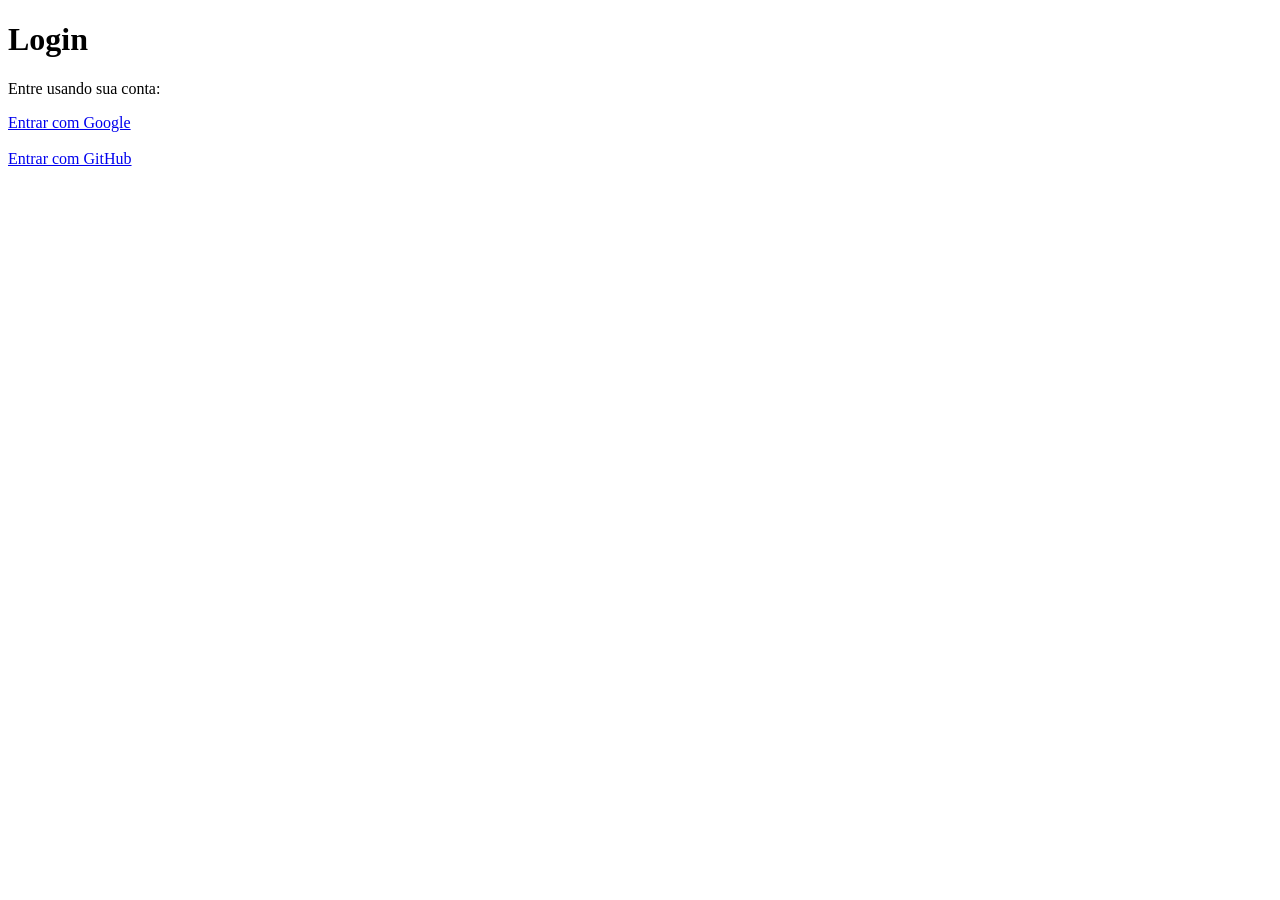
==== public/index.html @ a8159c3d "Add initial HTML structure for login page começo do html (publico)" ====
<!DOCTYPE html>
<html lang="pt-BR">
<head>
    <meta charset="UTF-8">
    <meta name="viewport" content="width=device-width, initial-scale=1.0">
    <title>Login</title>
</head>

<body>

    <h1>Login</h1>

    <p>Entre usando sua conta:</p>

    <a href="/oauth/login/google">
        Entrar com Google
    </a>

    <br><br>

    <a href="/oauth/login/github">
        Entrar com GitHub
    </a>

</body>
</html>
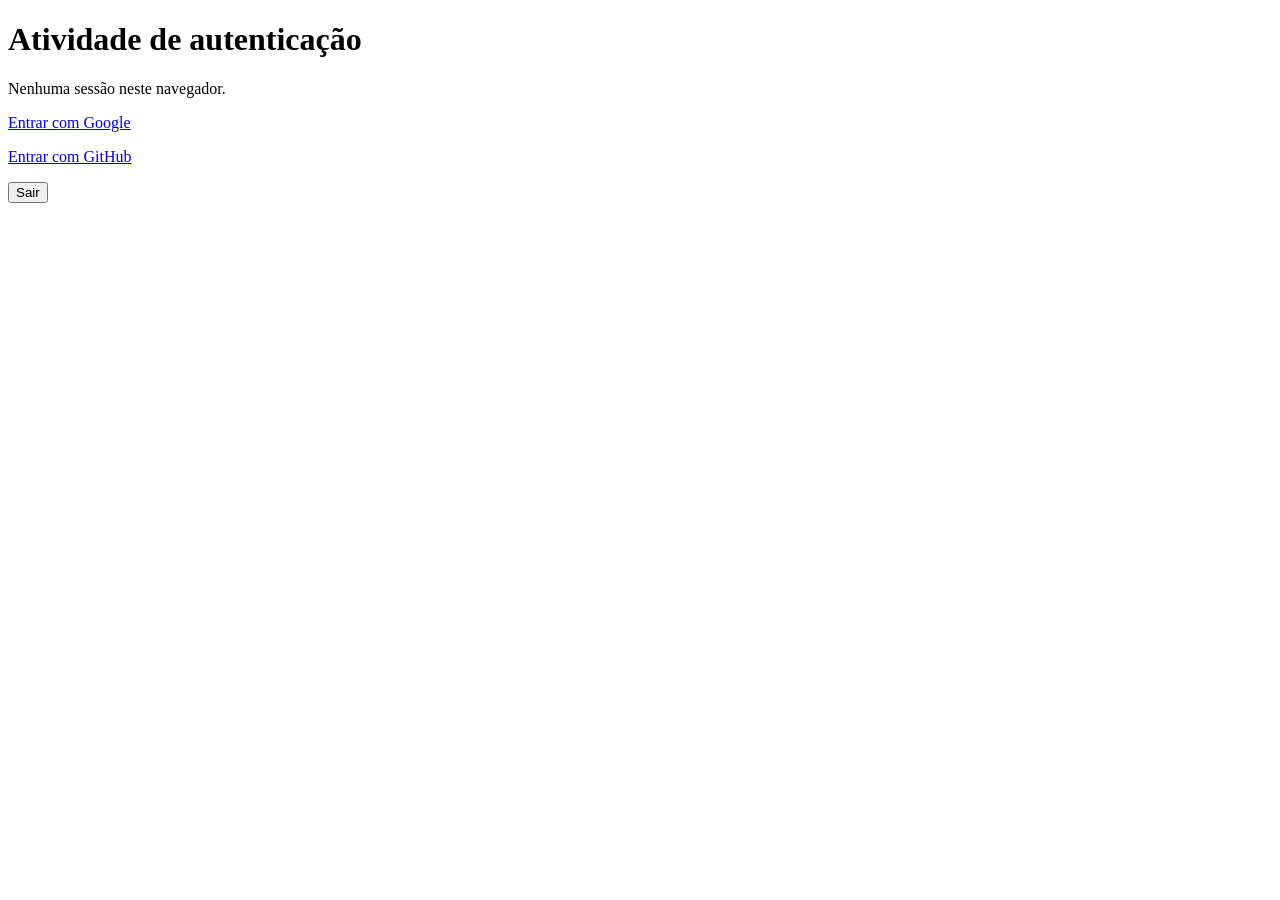
==== commit 52eb814f: "Show login status and logout control" ====
--- a/public/index.html
+++ b/public/index.html
@@ -1,26 +1,33 @@
-<!DOCTYPE html>
+<!doctype html>
 <html lang="pt-BR">
 <head>
-    <meta charset="UTF-8">
-    <meta name="viewport" content="width=device-width, initial-scale=1.0">
-    <title>Login</title>
+  <meta charset="utf-8">
+  <meta name="viewport" content="width=device-width, initial-scale=1">
+  <title>Login | Atividade OAuth</title>
 </head>
-
 <body>
-
-    <h1>Login</h1>
-
-    <p>Entre usando sua conta:</p>
-
-    <a href="/oauth/login/google">
-        Entrar com Google
-    </a>
-
-    <br><br>
-
-    <a href="/oauth/login/github">
-        Entrar com GitHub
-    </a>
-
+  <main>
+    <h1>Atividade de autenticação</h1>
+    <p id="status">Consultando a sessão...</p>
+    <nav aria-label="Opções de login">
+      <p><a href="/oauth/login/google">Entrar com Google</a></p>
+      <p><a href="/oauth/login/github">Entrar com GitHub</a></p>
+    </nav>
+    <form method="post" action="/oauth/logout">
+      <button type="submit">Sair</button>
+    </form>
+  </main>
+  <script>
+    fetch('/api/me', { credentials: 'same-origin' })
+      .then(response => response.ok ? response.json() : null)
+      .then(user => {
+        document.getElementById('status').textContent = user
+          ? 'Sessão de ' + (user.email || user.displayName || user.subject) + '.'
+          : 'Nenhuma sessão neste navegador.';
+      })
+      .catch(() => {
+        document.getElementById('status').textContent = 'Não foi possível consultar a sessão.';
+      });
+  </script>
 </body>
 </html>
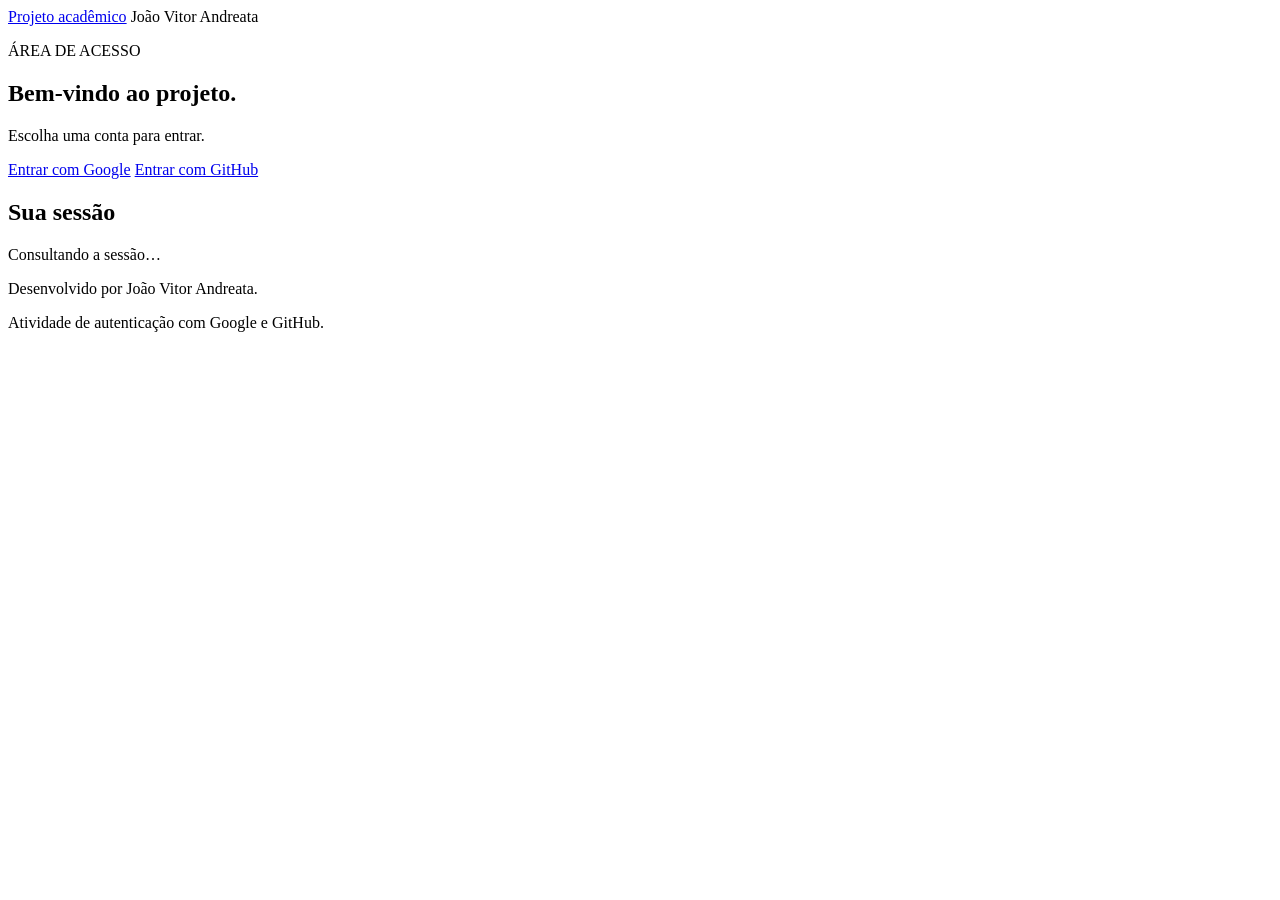
==== commit 53060f36: "Add simple responsive login layout and clear session states" ====
--- a/public/index.html
+++ b/public/index.html
@@ -3,31 +3,43 @@
 <head>
   <meta charset="utf-8">
   <meta name="viewport" content="width=device-width, initial-scale=1">
-  <title>Login | Atividade OAuth</title>
+  <meta name="description" content="Página de acesso do projeto acadêmico de João Vitor Andreata.">
+  <title>Acesso ao projeto | João Vitor Andreata</title>
+  <link rel="stylesheet" href="/styles.css">
+  <script src="/app.js" defer></script>
 </head>
 <body>
-  <main>
-    <h1>Atividade de autenticação</h1>
-    <p id="status">Consultando a sessão...</p>
-    <nav aria-label="Opções de login">
-      <p><a href="/oauth/login/google">Entrar com Google</a></p>
-      <p><a href="/oauth/login/github">Entrar com GitHub</a></p>
-    </nav>
-    <form method="post" action="/oauth/logout">
-      <button type="submit">Sair</button>
-    </form>
+  <header class="site-header">
+    <a class="site-name" href="/">Projeto acadêmico</a>
+    <span>João Vitor Andreata</span>
+  </header>
+
+  <main class="page">
+    <section class="login-card" aria-labelledby="page-title">
+      <p class="eyebrow">ÁREA DE ACESSO</p>
+      <h1 id="page-title">Bem-vindo ao projeto.</h1>
+      <p class="intro">Escolha uma conta para entrar.</p>
+
+      <nav class="login-options" aria-label="Opções de login">
+        <a class="button button-google" href="/oauth/login/google">Entrar com Google</a>
+        <a class="button button-github" href="/oauth/login/github">Entrar com GitHub</a>
+      </nav>
+
+      <div class="session-box">
+        <h2>Sua sessão</h2>
+        <p id="status" role="status" aria-live="polite" aria-busy="true">Consultando a sessão…</p>
+        <form id="logout-form" method="post" action="/oauth/logout" hidden>
+          <button class="button button-logout" type="submit">Sair da conta</button>
+        </form>
+      </div>
+
+      <noscript><p class="notice">Ative o JavaScript para consultar sua sessão. Os links de login continuam disponíveis.</p></noscript>
+    </section>
   </main>
-  <script>
-    fetch('/api/me', { credentials: 'same-origin' })
-      .then(response => response.ok ? response.json() : null)
-      .then(user => {
-        document.getElementById('status').textContent = user
-          ? 'Sessão de ' + (user.email || user.displayName || user.subject) + '.'
-          : 'Nenhuma sessão neste navegador.';
-      })
-      .catch(() => {
-        document.getElementById('status').textContent = 'Não foi possível consultar a sessão.';
-      });
-  </script>
+
+  <footer class="site-footer">
+    <p>Desenvolvido por João Vitor Andreata.</p>
+    <p>Atividade de autenticação com Google e GitHub.</p>
+  </footer>
 </body>
 </html>
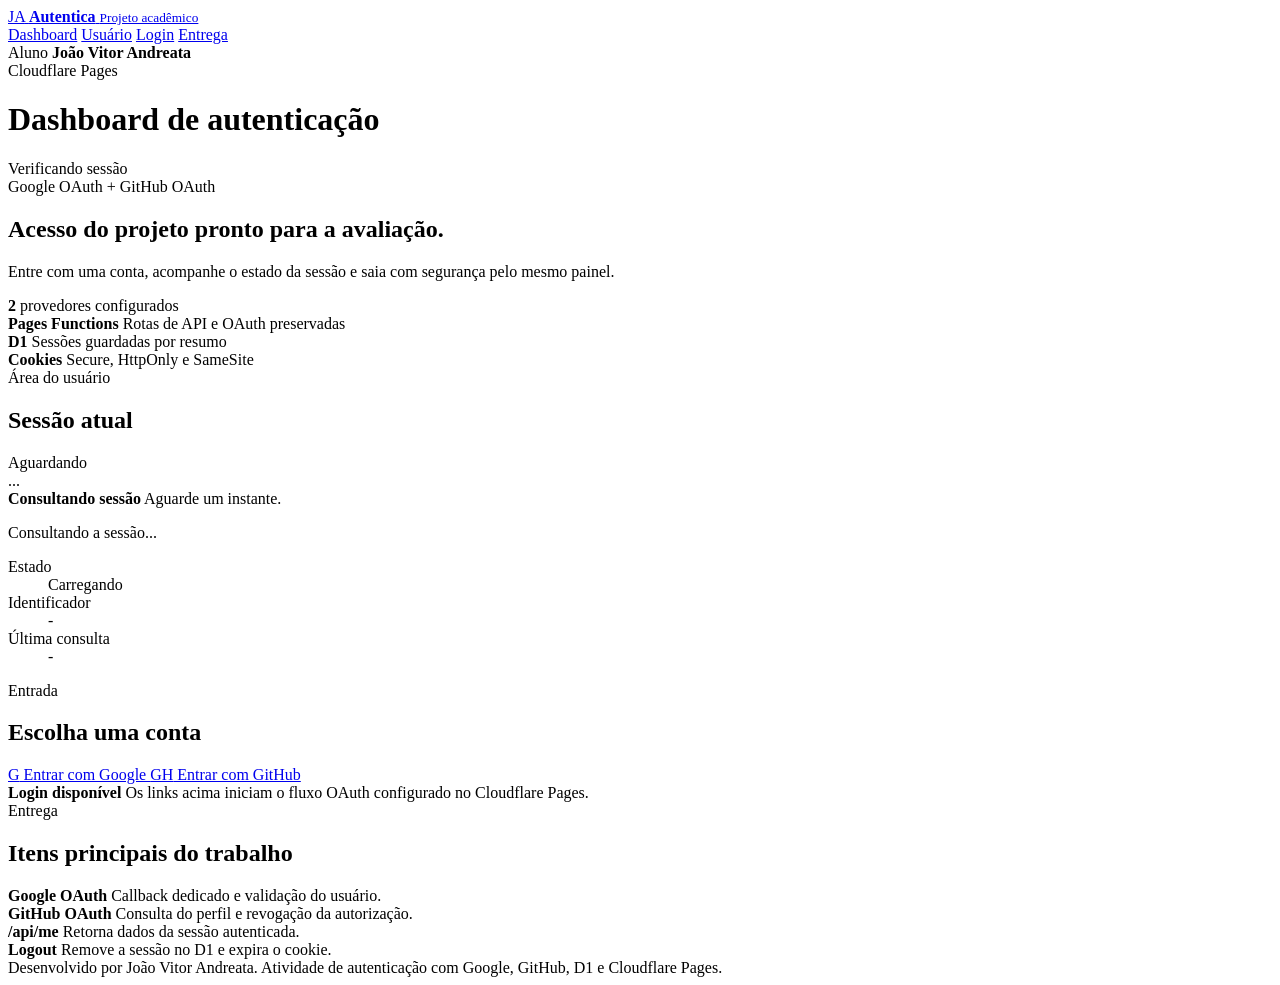
==== commit b73b9e72: "adiciona o dashboard" ====
--- a/public/index.html
+++ b/public/index.html
@@ -3,43 +3,183 @@
 <head>
   <meta charset="utf-8">
   <meta name="viewport" content="width=device-width, initial-scale=1">
-  <meta name="description" content="Página de acesso do projeto acadêmico de João Vitor Andreata.">
-  <title>Acesso ao projeto | João Vitor Andreata</title>
+  <meta name="description" content="Dashboard de acesso do projeto acadêmico de João Vitor Andreata.">
+  <title>Dashboard | João Vitor Andreata</title>
   <link rel="stylesheet" href="/styles.css">
   <script src="/app.js" defer></script>
 </head>
-<body>
-  <header class="site-header">
-    <a class="site-name" href="/">Projeto acadêmico</a>
-    <span>João Vitor Andreata</span>
-  </header>
+<body data-session="loading">
+  <div class="dashboard-shell">
+    <aside class="sidebar" aria-label="Menu do dashboard">
+      <a class="brand" href="/">
+        <span class="brand-mark">JA</span>
+        <span>
+          <strong>Autentica</strong>
+          <small>Projeto acadêmico</small>
+        </span>
+      </a>
 
-  <main class="page">
-    <section class="login-card" aria-labelledby="page-title">
-      <p class="eyebrow">ÁREA DE ACESSO</p>
-      <h1 id="page-title">Bem-vindo ao projeto.</h1>
-      <p class="intro">Escolha uma conta para entrar.</p>
-
-      <nav class="login-options" aria-label="Opções de login">
-        <a class="button button-google" href="/oauth/login/google">Entrar com Google</a>
-        <a class="button button-github" href="/oauth/login/github">Entrar com GitHub</a>
+      <nav class="sidebar-nav">
+        <a class="nav-item active" href="#inicio">Dashboard</a>
+        <a class="nav-item" href="#usuario">Usuário</a>
+        <a class="nav-item" href="#login">Login</a>
+        <a class="nav-item" href="#entrega">Entrega</a>
       </nav>
 
-      <div class="session-box">
-        <h2>Sua sessão</h2>
-        <p id="status" role="status" aria-live="polite" aria-busy="true">Consultando a sessão…</p>
-        <form id="logout-form" method="post" action="/oauth/logout" hidden>
-          <button class="button button-logout" type="submit">Sair da conta</button>
-        </form>
+      <div class="sidebar-footer">
+        <span class="mini-label">Aluno</span>
+        <strong>João Vitor Andreata</strong>
       </div>
+    </aside>
 
-      <noscript><p class="notice">Ative o JavaScript para consultar sua sessão. Os links de login continuam disponíveis.</p></noscript>
-    </section>
-  </main>
+    <main class="main-panel" id="inicio">
+      <header class="topbar">
+        <div>
+          <span class="mini-label">Cloudflare Pages</span>
+          <h1>Dashboard de autenticação</h1>
+        </div>
+        <span class="session-pill" id="session-pill">Verificando sessão</span>
+      </header>
 
-  <footer class="site-footer">
-    <p>Desenvolvido por João Vitor Andreata.</p>
-    <p>Atividade de autenticação com Google e GitHub.</p>
-  </footer>
+      <section class="hero-panel" aria-labelledby="dashboard-title">
+        <div>
+          <span class="mini-label">Google OAuth + GitHub OAuth</span>
+          <h2 id="dashboard-title">Acesso do projeto pronto para a avaliação.</h2>
+          <p>Entre com uma conta, acompanhe o estado da sessão e saia com segurança pelo mesmo painel.</p>
+        </div>
+        <div class="hero-metric" aria-label="Resumo do projeto">
+          <strong>2</strong>
+          <span>provedores configurados</span>
+        </div>
+      </section>
+
+      <section class="status-grid" aria-label="Resumo técnico">
+        <article class="status-card">
+          <span class="status-dot dot-green"></span>
+          <div>
+            <strong>Pages Functions</strong>
+            <span>Rotas de API e OAuth preservadas</span>
+          </div>
+        </article>
+        <article class="status-card">
+          <span class="status-dot dot-blue"></span>
+          <div>
+            <strong>D1</strong>
+            <span>Sessões guardadas por resumo</span>
+          </div>
+        </article>
+        <article class="status-card">
+          <span class="status-dot dot-orange"></span>
+          <div>
+            <strong>Cookies</strong>
+            <span>Secure, HttpOnly e SameSite</span>
+          </div>
+        </article>
+      </section>
+
+      <section class="content-grid">
+        <article class="card profile-card" id="usuario">
+          <div class="card-header">
+            <div>
+              <span class="mini-label">Área do usuário</span>
+              <h2>Sessão atual</h2>
+            </div>
+            <span class="card-badge" id="provider-badge">Aguardando</span>
+          </div>
+
+          <div class="profile-summary">
+            <span class="avatar" id="user-avatar">...</span>
+            <div>
+              <strong id="user-name">Consultando sessão</strong>
+              <span id="user-email">Aguarde um instante.</span>
+            </div>
+          </div>
+
+          <p id="status" role="status" aria-live="polite" aria-busy="true">Consultando a sessão...</p>
+
+          <dl class="session-details">
+            <div>
+              <dt>Estado</dt>
+              <dd id="session-state">Carregando</dd>
+            </div>
+            <div>
+              <dt>Identificador</dt>
+              <dd id="user-subject">-</dd>
+            </div>
+            <div>
+              <dt>Última consulta</dt>
+              <dd id="last-check">-</dd>
+            </div>
+          </dl>
+
+          <form id="logout-form" method="post" action="/oauth/logout" hidden>
+            <button class="button button-logout" type="submit">Sair da conta</button>
+          </form>
+        </article>
+
+        <article class="card login-card" id="login">
+          <div class="card-header">
+            <div>
+              <span class="mini-label">Entrada</span>
+              <h2>Escolha uma conta</h2>
+            </div>
+          </div>
+
+          <nav class="login-options" aria-label="Opções de login">
+            <a class="button button-google" href="/oauth/login/google">
+              <span class="button-icon">G</span>
+              Entrar com Google
+            </a>
+            <a class="button button-github" href="/oauth/login/github">
+              <span class="button-icon">GH</span>
+              Entrar com GitHub
+            </a>
+          </nav>
+
+          <div class="login-note">
+            <strong id="login-title">Login disponível</strong>
+            <span id="login-copy">Os links acima iniciam o fluxo OAuth configurado no Cloudflare Pages.</span>
+          </div>
+        </article>
+      </section>
+
+      <section class="card delivery-card" id="entrega">
+        <div class="card-header">
+          <div>
+            <span class="mini-label">Entrega</span>
+            <h2>Itens principais do trabalho</h2>
+          </div>
+        </div>
+
+        <div class="delivery-list">
+          <div>
+            <strong>Google OAuth</strong>
+            <span>Callback dedicado e validação do usuário.</span>
+          </div>
+          <div>
+            <strong>GitHub OAuth</strong>
+            <span>Consulta do perfil e revogação da autorização.</span>
+          </div>
+          <div>
+            <strong>/api/me</strong>
+            <span>Retorna dados da sessão autenticada.</span>
+          </div>
+          <div>
+            <strong>Logout</strong>
+            <span>Remove a sessão no D1 e expira o cookie.</span>
+          </div>
+        </div>
+      </section>
+
+      <footer class="footer">
+        <span>Desenvolvido por João Vitor Andreata.</span>
+        <span>Atividade de autenticação com Google, GitHub, D1 e Cloudflare Pages.</span>
+      </footer>
+
+      <noscript>
+        <p class="notice">Ative o JavaScript para consultar sua sessão. Os links de login continuam disponíveis.</p>
+      </noscript>
+    </main>
+  </div>
 </body>
 </html>
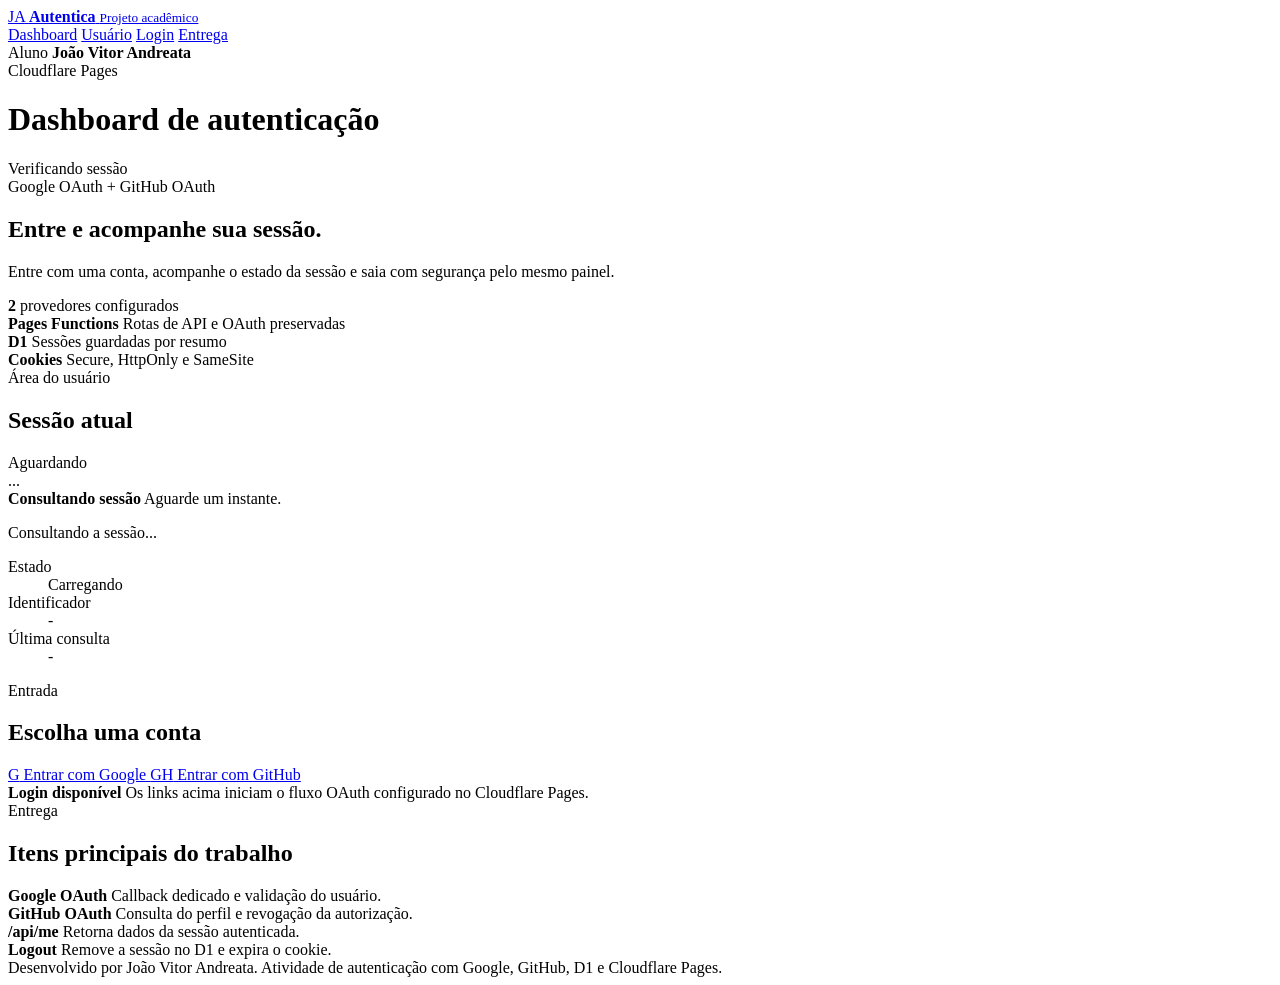
==== commit fb94be4b: "evidencias atualiza as evidencias do trabalho" ====
--- a/public/index.html
+++ b/public/index.html
@@ -1,185 +1,185 @@
-<!doctype html>
-<html lang="pt-BR">
-<head>
-  <meta charset="utf-8">
-  <meta name="viewport" content="width=device-width, initial-scale=1">
-  <meta name="description" content="Dashboard de acesso do projeto acadêmico de João Vitor Andreata.">
-  <title>Dashboard | João Vitor Andreata</title>
-  <link rel="stylesheet" href="/styles.css">
-  <script src="/app.js" defer></script>
-</head>
-<body data-session="loading">
-  <div class="dashboard-shell">
-    <aside class="sidebar" aria-label="Menu do dashboard">
-      <a class="brand" href="/">
-        <span class="brand-mark">JA</span>
-        <span>
-          <strong>Autentica</strong>
-          <small>Projeto acadêmico</small>
-        </span>
-      </a>
-
-      <nav class="sidebar-nav">
-        <a class="nav-item active" href="#inicio">Dashboard</a>
-        <a class="nav-item" href="#usuario">Usuário</a>
-        <a class="nav-item" href="#login">Login</a>
-        <a class="nav-item" href="#entrega">Entrega</a>
-      </nav>
-
-      <div class="sidebar-footer">
-        <span class="mini-label">Aluno</span>
-        <strong>João Vitor Andreata</strong>
-      </div>
-    </aside>
-
-    <main class="main-panel" id="inicio">
-      <header class="topbar">
-        <div>
-          <span class="mini-label">Cloudflare Pages</span>
-          <h1>Dashboard de autenticação</h1>
-        </div>
-        <span class="session-pill" id="session-pill">Verificando sessão</span>
-      </header>
-
-      <section class="hero-panel" aria-labelledby="dashboard-title">
-        <div>
-          <span class="mini-label">Google OAuth + GitHub OAuth</span>
-          <h2 id="dashboard-title">Acesso do projeto pronto para a avaliação.</h2>
-          <p>Entre com uma conta, acompanhe o estado da sessão e saia com segurança pelo mesmo painel.</p>
-        </div>
-        <div class="hero-metric" aria-label="Resumo do projeto">
-          <strong>2</strong>
-          <span>provedores configurados</span>
-        </div>
-      </section>
-
-      <section class="status-grid" aria-label="Resumo técnico">
-        <article class="status-card">
-          <span class="status-dot dot-green"></span>
-          <div>
-            <strong>Pages Functions</strong>
-            <span>Rotas de API e OAuth preservadas</span>
-          </div>
-        </article>
-        <article class="status-card">
-          <span class="status-dot dot-blue"></span>
-          <div>
-            <strong>D1</strong>
-            <span>Sessões guardadas por resumo</span>
-          </div>
-        </article>
-        <article class="status-card">
-          <span class="status-dot dot-orange"></span>
-          <div>
-            <strong>Cookies</strong>
-            <span>Secure, HttpOnly e SameSite</span>
-          </div>
-        </article>
-      </section>
-
-      <section class="content-grid">
-        <article class="card profile-card" id="usuario">
-          <div class="card-header">
-            <div>
-              <span class="mini-label">Área do usuário</span>
-              <h2>Sessão atual</h2>
-            </div>
-            <span class="card-badge" id="provider-badge">Aguardando</span>
-          </div>
-
-          <div class="profile-summary">
-            <span class="avatar" id="user-avatar">...</span>
-            <div>
-              <strong id="user-name">Consultando sessão</strong>
-              <span id="user-email">Aguarde um instante.</span>
-            </div>
-          </div>
-
-          <p id="status" role="status" aria-live="polite" aria-busy="true">Consultando a sessão...</p>
-
-          <dl class="session-details">
-            <div>
-              <dt>Estado</dt>
-              <dd id="session-state">Carregando</dd>
-            </div>
-            <div>
-              <dt>Identificador</dt>
-              <dd id="user-subject">-</dd>
-            </div>
-            <div>
-              <dt>Última consulta</dt>
-              <dd id="last-check">-</dd>
-            </div>
-          </dl>
-
-          <form id="logout-form" method="post" action="/oauth/logout" hidden>
-            <button class="button button-logout" type="submit">Sair da conta</button>
-          </form>
-        </article>
-
-        <article class="card login-card" id="login">
-          <div class="card-header">
-            <div>
-              <span class="mini-label">Entrada</span>
-              <h2>Escolha uma conta</h2>
-            </div>
-          </div>
-
-          <nav class="login-options" aria-label="Opções de login">
-            <a class="button button-google" href="/oauth/login/google">
-              <span class="button-icon">G</span>
-              Entrar com Google
-            </a>
-            <a class="button button-github" href="/oauth/login/github">
-              <span class="button-icon">GH</span>
-              Entrar com GitHub
-            </a>
-          </nav>
-
-          <div class="login-note">
-            <strong id="login-title">Login disponível</strong>
-            <span id="login-copy">Os links acima iniciam o fluxo OAuth configurado no Cloudflare Pages.</span>
-          </div>
-        </article>
-      </section>
-
-      <section class="card delivery-card" id="entrega">
-        <div class="card-header">
-          <div>
-            <span class="mini-label">Entrega</span>
-            <h2>Itens principais do trabalho</h2>
-          </div>
-        </div>
-
-        <div class="delivery-list">
-          <div>
-            <strong>Google OAuth</strong>
-            <span>Callback dedicado e validação do usuário.</span>
-          </div>
-          <div>
-            <strong>GitHub OAuth</strong>
-            <span>Consulta do perfil e revogação da autorização.</span>
-          </div>
-          <div>
-            <strong>/api/me</strong>
-            <span>Retorna dados da sessão autenticada.</span>
-          </div>
-          <div>
-            <strong>Logout</strong>
-            <span>Remove a sessão no D1 e expira o cookie.</span>
-          </div>
-        </div>
-      </section>
-
-      <footer class="footer">
-        <span>Desenvolvido por João Vitor Andreata.</span>
-        <span>Atividade de autenticação com Google, GitHub, D1 e Cloudflare Pages.</span>
-      </footer>
-
-      <noscript>
-        <p class="notice">Ative o JavaScript para consultar sua sessão. Os links de login continuam disponíveis.</p>
-      </noscript>
-    </main>
-  </div>
-</body>
-</html>
+<!doctype html>
+<html lang="pt-BR">
+<head>
+  <meta charset="utf-8">
+  <meta name="viewport" content="width=device-width, initial-scale=1">
+  <meta name="description" content="Dashboard de acesso do projeto acadêmico de João Vitor Andreata.">
+  <title>Dashboard | João Vitor Andreata</title>
+  <link rel="stylesheet" href="/styles.css">
+  <script src="/app.js" defer></script>
+</head>
+<body data-session="loading">
+  <div class="dashboard-shell">
+    <aside class="sidebar" aria-label="Menu do dashboard">
+      <a class="brand" href="/">
+        <span class="brand-mark">JA</span>
+        <span>
+          <strong>Autentica</strong>
+          <small>Projeto acadêmico</small>
+        </span>
+      </a>
+
+      <nav class="sidebar-nav">
+        <a class="nav-item active" href="#inicio">Dashboard</a>
+        <a class="nav-item" href="#usuario">Usuário</a>
+        <a class="nav-item" href="#login">Login</a>
+        <a class="nav-item" href="#entrega">Entrega</a>
+      </nav>
+
+      <div class="sidebar-footer">
+        <span class="mini-label">Aluno</span>
+        <strong>João Vitor Andreata</strong>
+      </div>
+    </aside>
+
+    <main class="main-panel" id="inicio">
+      <header class="topbar">
+        <div>
+          <span class="mini-label">Cloudflare Pages</span>
+          <h1>Dashboard de autenticação</h1>
+        </div>
+        <span class="session-pill" id="session-pill">Verificando sessão</span>
+      </header>
+
+      <section class="hero-panel" aria-labelledby="dashboard-title">
+        <div>
+          <span class="mini-label">Google OAuth + GitHub OAuth</span>
+          <h2 id="dashboard-title">Entre e acompanhe sua sessão.</h2>
+          <p>Entre com uma conta, acompanhe o estado da sessão e saia com segurança pelo mesmo painel.</p>
+        </div>
+        <div class="hero-metric" aria-label="Resumo do projeto">
+          <strong>2</strong>
+          <span>provedores configurados</span>
+        </div>
+      </section>
+
+      <section class="status-grid" aria-label="Resumo técnico">
+        <article class="status-card">
+          <span class="status-dot dot-green"></span>
+          <div>
+            <strong>Pages Functions</strong>
+            <span>Rotas de API e OAuth preservadas</span>
+          </div>
+        </article>
+        <article class="status-card">
+          <span class="status-dot dot-blue"></span>
+          <div>
+            <strong>D1</strong>
+            <span>Sessões guardadas por resumo</span>
+          </div>
+        </article>
+        <article class="status-card">
+          <span class="status-dot dot-orange"></span>
+          <div>
+            <strong>Cookies</strong>
+            <span>Secure, HttpOnly e SameSite</span>
+          </div>
+        </article>
+      </section>
+
+      <section class="content-grid">
+        <article class="card profile-card" id="usuario">
+          <div class="card-header">
+            <div>
+              <span class="mini-label">Área do usuário</span>
+              <h2>Sessão atual</h2>
+            </div>
+            <span class="card-badge" id="provider-badge">Aguardando</span>
+          </div>
+
+          <div class="profile-summary">
+            <span class="avatar" id="user-avatar">...</span>
+            <div>
+              <strong id="user-name">Consultando sessão</strong>
+              <span id="user-email">Aguarde um instante.</span>
+            </div>
+          </div>
+
+          <p id="status" role="status" aria-live="polite" aria-busy="true">Consultando a sessão...</p>
+
+          <dl class="session-details">
+            <div>
+              <dt>Estado</dt>
+              <dd id="session-state">Carregando</dd>
+            </div>
+            <div>
+              <dt>Identificador</dt>
+              <dd id="user-subject">-</dd>
+            </div>
+            <div>
+              <dt>Última consulta</dt>
+              <dd id="last-check">-</dd>
+            </div>
+          </dl>
+
+          <form id="logout-form" method="post" action="/oauth/logout" hidden>
+            <button class="button button-logout" type="submit">Sair da conta</button>
+          </form>
+        </article>
+
+        <article class="card login-card" id="login">
+          <div class="card-header">
+            <div>
+              <span class="mini-label">Entrada</span>
+              <h2>Escolha uma conta</h2>
+            </div>
+          </div>
+
+          <nav class="login-options" aria-label="Opções de login">
+            <a class="button button-google" href="/oauth/login/google">
+              <span class="button-icon">G</span>
+              Entrar com Google
+            </a>
+            <a class="button button-github" href="/oauth/login/github">
+              <span class="button-icon">GH</span>
+              Entrar com GitHub
+            </a>
+          </nav>
+
+          <div class="login-note">
+            <strong id="login-title">Login disponível</strong>
+            <span id="login-copy">Os links acima iniciam o fluxo OAuth configurado no Cloudflare Pages.</span>
+          </div>
+        </article>
+      </section>
+
+      <section class="card delivery-card" id="entrega">
+        <div class="card-header">
+          <div>
+            <span class="mini-label">Entrega</span>
+            <h2>Itens principais do trabalho</h2>
+          </div>
+        </div>
+
+        <div class="delivery-list">
+          <div>
+            <strong>Google OAuth</strong>
+            <span>Callback dedicado e validação do usuário.</span>
+          </div>
+          <div>
+            <strong>GitHub OAuth</strong>
+            <span>Consulta do perfil e revogação da autorização.</span>
+          </div>
+          <div>
+            <strong>/api/me</strong>
+            <span>Retorna dados da sessão autenticada.</span>
+          </div>
+          <div>
+            <strong>Logout</strong>
+            <span>Remove a sessão no D1 e expira o cookie.</span>
+          </div>
+        </div>
+      </section>
+
+      <footer class="footer">
+        <span>Desenvolvido por João Vitor Andreata.</span>
+        <span>Atividade de autenticação com Google, GitHub, D1 e Cloudflare Pages.</span>
+      </footer>
+
+      <noscript>
+        <p class="notice">Ative o JavaScript para consultar sua sessão. Os links de login continuam disponíveis.</p>
+      </noscript>
+    </main>
+  </div>
+</body>
+</html>
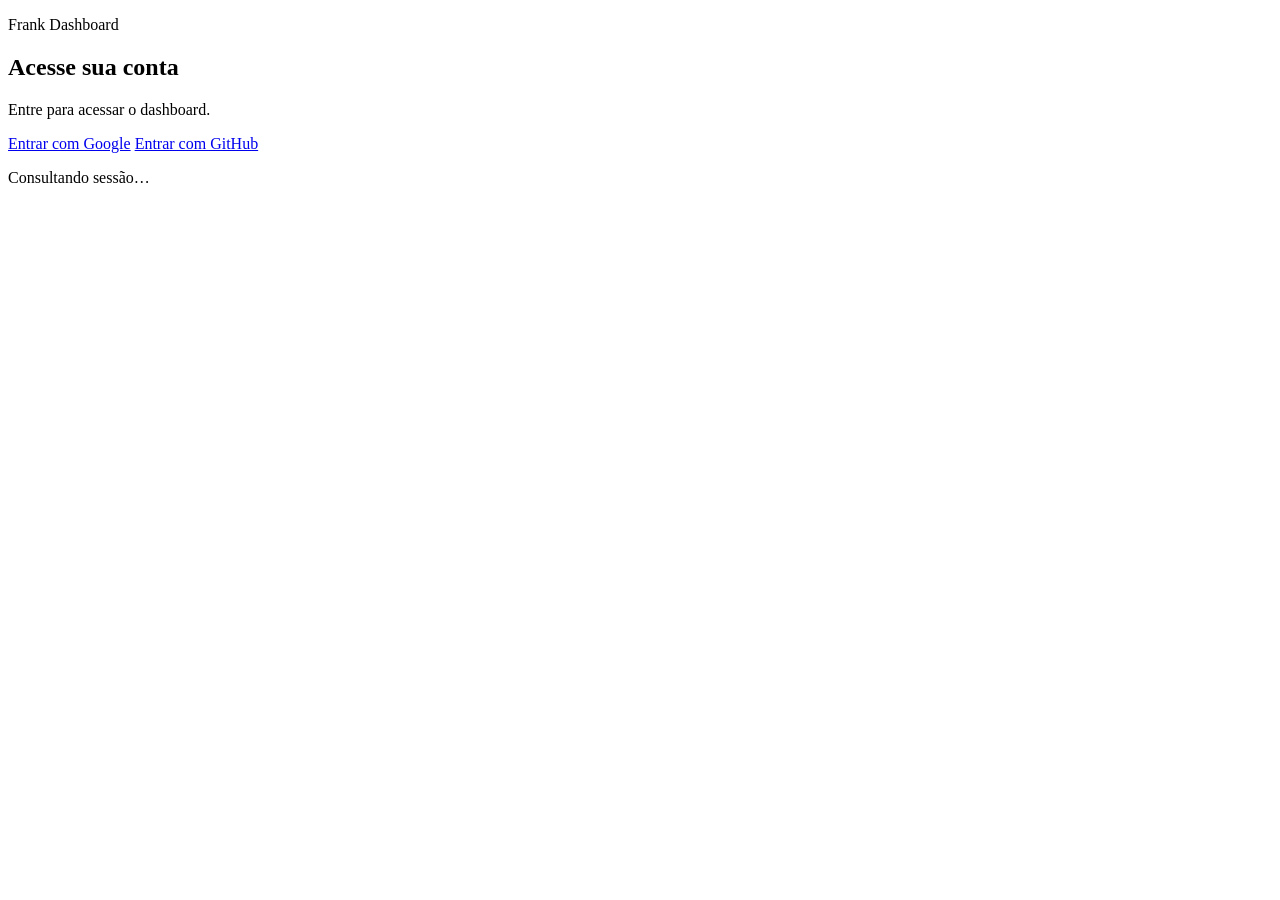
==== commit 65edb9b6: "Refactor index.html for login and dashboard pages" ====
--- a/public/index.html
+++ b/public/index.html
@@ -3,183 +3,30 @@
 <head>
   <meta charset="utf-8">
   <meta name="viewport" content="width=device-width, initial-scale=1">
-  <meta name="description" content="Dashboard de acesso do projeto acadêmico de João Vitor Andreata.">
-  <title>Dashboard | João Vitor Andreata</title>
+  <meta name="referrer" content="same-origin">
+  <link rel="stylesheet" href="/assets/css/bootstrap.min.css">
+  <link rel="stylesheet" href="/assets/css/light-bootstrap-dashboard.css">
   <link rel="stylesheet" href="/styles.css">
   <script src="/app.js" defer></script>
+  <title>Entrar | Frank</title>
 </head>
-<body data-session="loading">
-  <div class="dashboard-shell">
-    <aside class="sidebar" aria-label="Menu do dashboard">
-      <a class="brand" href="/">
-        <span class="brand-mark">JA</span>
-        <span>
-          <strong>Autentica</strong>
-          <small>Projeto acadêmico</small>
-        </span>
-      </a>
-
-      <nav class="sidebar-nav">
-        <a class="nav-item active" href="#inicio">Dashboard</a>
-        <a class="nav-item" href="#usuario">Usuário</a>
-        <a class="nav-item" href="#login">Login</a>
-        <a class="nav-item" href="#entrega">Entrega</a>
-      </nav>
-
-      <div class="sidebar-footer">
-        <span class="mini-label">Aluno</span>
-        <strong>João Vitor Andreata</strong>
+<body data-page="login">
+  <main class="login-page">
+    <section class="card login-card" aria-labelledby="login-title">
+      <div class="card-header text-center">
+        <span class="login-mark" aria-hidden="true"><i class="nc-icon nc-circle-09"></i></span>
+        <p class="card-category">Frank Dashboard</p>
+        <h1 class="card-title" id="login-title">Acesse sua conta</h1>
       </div>
-    </aside>
-
-    <main class="main-panel" id="inicio">
-      <header class="topbar">
-        <div>
-          <span class="mini-label">Cloudflare Pages</span>
-          <h1>Dashboard de autenticação</h1>
+      <div class="card-body">
+        <p class="text-center text-muted">Entre para acessar o dashboard.</p>
+        <div class="login-actions">
+          <a class="btn btn-primary btn-fill btn-block" href="/oauth/login/google">Entrar com Google</a>
+          <a class="btn btn-dark btn-fill btn-block" href="/oauth/login/github">Entrar com GitHub</a>
         </div>
-        <span class="session-pill" id="session-pill">Verificando sessão</span>
-      </header>
-
-      <section class="hero-panel" aria-labelledby="dashboard-title">
-        <div>
-          <span class="mini-label">Google OAuth + GitHub OAuth</span>
-          <h2 id="dashboard-title">Entre e acompanhe sua sessão.</h2>
-          <p>Entre com uma conta, acompanhe o estado da sessão e saia com segurança pelo mesmo painel.</p>
-        </div>
-        <div class="hero-metric" aria-label="Resumo do projeto">
-          <strong>2</strong>
-          <span>provedores configurados</span>
-        </div>
-      </section>
-
-      <section class="status-grid" aria-label="Resumo técnico">
-        <article class="status-card">
-          <span class="status-dot dot-green"></span>
-          <div>
-            <strong>Pages Functions</strong>
-            <span>Rotas de API e OAuth preservadas</span>
-          </div>
-        </article>
-        <article class="status-card">
-          <span class="status-dot dot-blue"></span>
-          <div>
-            <strong>D1</strong>
-            <span>Sessões guardadas por resumo</span>
-          </div>
-        </article>
-        <article class="status-card">
-          <span class="status-dot dot-orange"></span>
-          <div>
-            <strong>Cookies</strong>
-            <span>Secure, HttpOnly e SameSite</span>
-          </div>
-        </article>
-      </section>
-
-      <section class="content-grid">
-        <article class="card profile-card" id="usuario">
-          <div class="card-header">
-            <div>
-              <span class="mini-label">Área do usuário</span>
-              <h2>Sessão atual</h2>
-            </div>
-            <span class="card-badge" id="provider-badge">Aguardando</span>
-          </div>
-
-          <div class="profile-summary">
-            <span class="avatar" id="user-avatar">...</span>
-            <div>
-              <strong id="user-name">Consultando sessão</strong>
-              <span id="user-email">Aguarde um instante.</span>
-            </div>
-          </div>
-
-          <p id="status" role="status" aria-live="polite" aria-busy="true">Consultando a sessão...</p>
-
-          <dl class="session-details">
-            <div>
-              <dt>Estado</dt>
-              <dd id="session-state">Carregando</dd>
-            </div>
-            <div>
-              <dt>Identificador</dt>
-              <dd id="user-subject">-</dd>
-            </div>
-            <div>
-              <dt>Última consulta</dt>
-              <dd id="last-check">-</dd>
-            </div>
-          </dl>
-
-          <form id="logout-form" method="post" action="/oauth/logout" hidden>
-            <button class="button button-logout" type="submit">Sair da conta</button>
-          </form>
-        </article>
-
-        <article class="card login-card" id="login">
-          <div class="card-header">
-            <div>
-              <span class="mini-label">Entrada</span>
-              <h2>Escolha uma conta</h2>
-            </div>
-          </div>
-
-          <nav class="login-options" aria-label="Opções de login">
-            <a class="button button-google" href="/oauth/login/google">
-              <span class="button-icon">G</span>
-              Entrar com Google
-            </a>
-            <a class="button button-github" href="/oauth/login/github">
-              <span class="button-icon">GH</span>
-              Entrar com GitHub
-            </a>
-          </nav>
-
-          <div class="login-note">
-            <strong id="login-title">Login disponível</strong>
-            <span id="login-copy">Os links acima iniciam o fluxo OAuth configurado no Cloudflare Pages.</span>
-          </div>
-        </article>
-      </section>
-
-      <section class="card delivery-card" id="entrega">
-        <div class="card-header">
-          <div>
-            <span class="mini-label">Entrega</span>
-            <h2>Itens principais do trabalho</h2>
-          </div>
-        </div>
-
-        <div class="delivery-list">
-          <div>
-            <strong>Google OAuth</strong>
-            <span>Callback dedicado e validação do usuário.</span>
-          </div>
-          <div>
-            <strong>GitHub OAuth</strong>
-            <span>Consulta do perfil e revogação da autorização.</span>
-          </div>
-          <div>
-            <strong>/api/me</strong>
-            <span>Retorna dados da sessão autenticada.</span>
-          </div>
-          <div>
-            <strong>Logout</strong>
-            <span>Remove a sessão no D1 e expira o cookie.</span>
-          </div>
-        </div>
-      </section>
-
-      <footer class="footer">
-        <span>Desenvolvido por João Vitor Andreata.</span>
-        <span>Atividade de autenticação com Google, GitHub, D1 e Cloudflare Pages.</span>
-      </footer>
-
-      <noscript>
-        <p class="notice">Ative o JavaScript para consultar sua sessão. Os links de login continuam disponíveis.</p>
-      </noscript>
-    </main>
-  </div>
+        <p id="status" class="login-status" role="status" aria-live="polite" aria-busy="true">Consultando sessão…</p>
+      </div>
+    </section>
+  </main>
 </body>
 </html>
